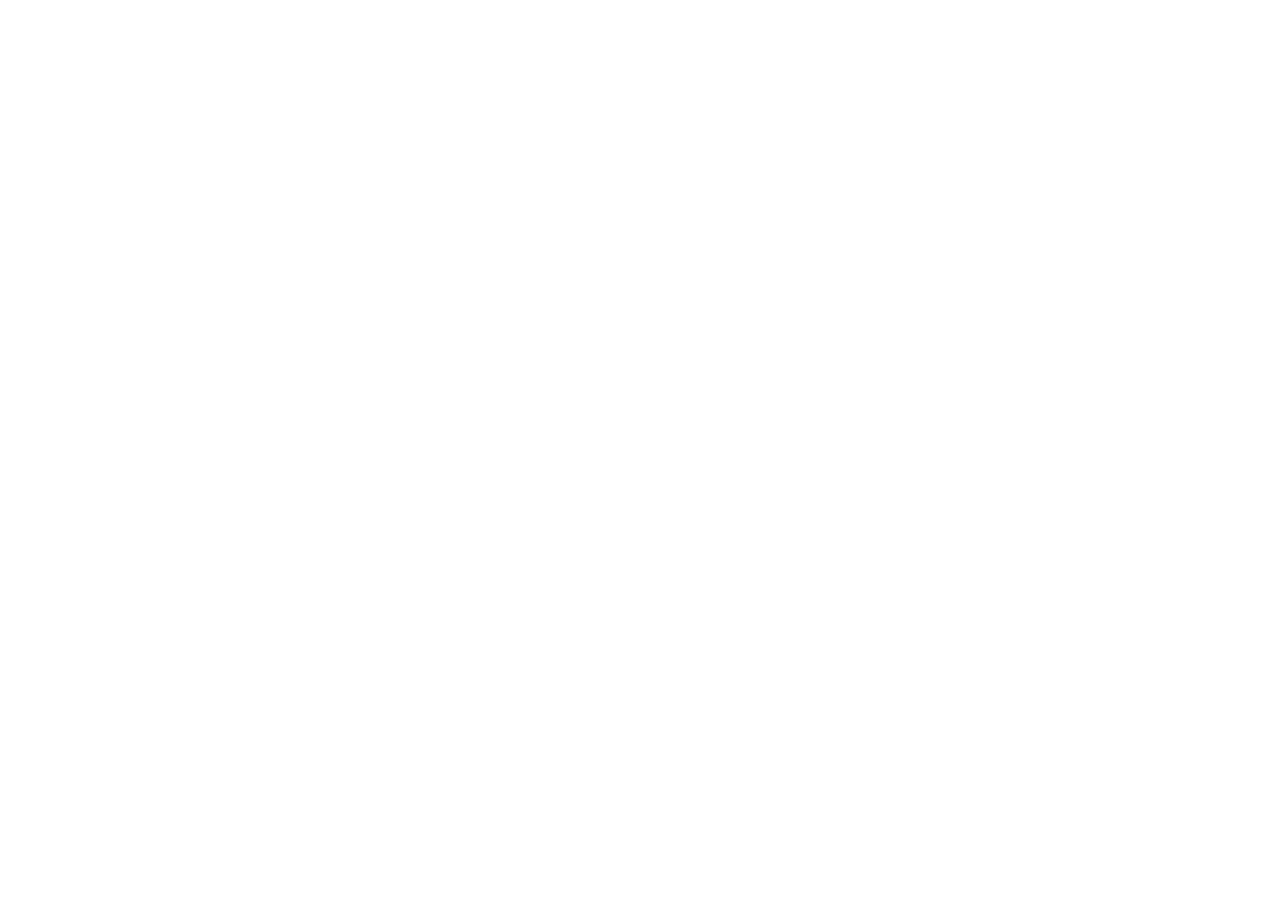
==== forms.html @ 6f42ba65 "added meta information to forms.html file" ====
<!DOCTYPE html>
<html lang="en-us" dir="ltr">
  <head>
    <meta charset="UTF-8">
    <meta name="author" content="Vuejs">
    <meta name="description" content="HTML Forms Tutorials">
    <meta name="keywords" content="html, vuejs, forms">
    <meta http-equiv="refresh" content="30">
    <meta name="viewport" content="width=device-width, initial-scale=1.0">
    <title>HTML Forms</title>
    <link rel="stylesheet" href="">
  </head>
  <body>
    

  </body>
</html>
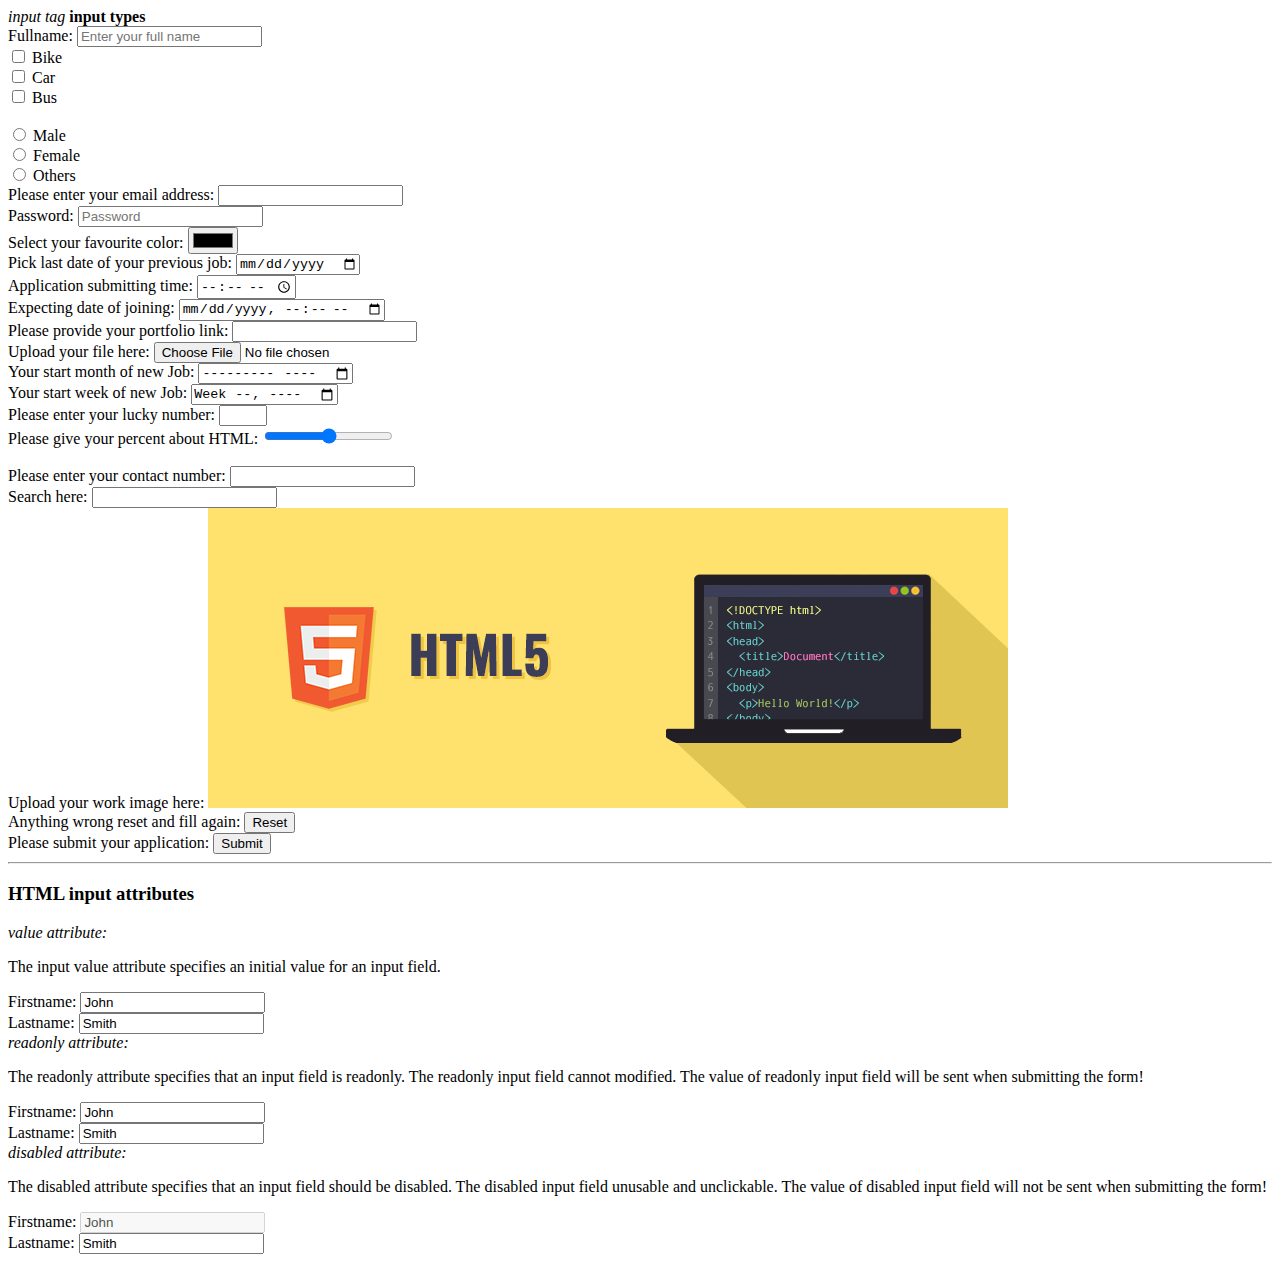
==== commit b20b0c1e: "changing file content from practise.html to forms.html about html form" ====
--- a/forms.html
+++ b/forms.html
@@ -11,7 +11,85 @@
     <link rel="stylesheet" href="">
   </head>
   <body>
-    
+    <i>input tag</i>
+    <b>input types</b>
+    <form action="#" method="get">
+      <label for="Fullname">Fullname:</label>
+      <input type="text" placeholder="Enter your full name"><br>
+      <input type="checkbox" id="vehicle1" value="bike">
+      <label for="vehicle1">Bike</label><br>
+      <input type="checkbox" id="vehicle1" value="car">
+      <label for="vehicle1">Car</label><br>
+      <input type="checkbox" id="vehicle1" value="bus">
+      <label for="vehicle1">Bus</label><br><br>
+      <input type="radio" id="male" name="gender">
+      <label for="male">Male</label><br>
+      <input type="radio" id="female" name="gender">
+      <label for="male">Female</label><br>
+      <input type="radio" id="others" name="gender">
+      <label for="male">Others</label><br>
+      <label for="ema">Please enter your email address:</label>
+      <input type="email" id="ema"><br>
+      <label for="Password">Password:</label>
+      <input type="password" placeholder="Password"><br>
+      <label for="favColor">Select your favourite color:</label>
+      <input type="color" id="favColor"><br>
+      <label for="dat">Pick last date of your previous job:</label>
+      <input type="date" id="dat"><br>
+      <label for="tim">Application submitting time:</label>
+      <input type="time" id="tim"><br>
+      <label for="datim">Expecting date of joining:</label>
+      <input type="datetime-local" id="datim"><br>
+      <label for="url">Please provide your portfolio link:</label>
+      <input type="url" if="url"><br>
+      <label for="file">Upload your file here:</label>
+      <input type="file"><br>
+      <label for="mon">Your start month of new Job:</label>
+      <input type="month" id="mon"><br>
+      <label for="wee">Your start week of new Job:</label>
+      <input type="week" id="wee"><br>
+      <label for="num">Please enter your lucky number:</label>
+      <input type="number" id="num" min="1" max="9"><br>
+      <label for="ran">Please give your percent about HTML:</label>
+      <input type="range" id="ran" min="10" max="50"><br>
+      <input type="hidden" ><br>
+      <label for="tel">Please enter your contact number:</label>
+      <input type="tel" id="tel"><br>
+      <label for="sea">Search here:</label>
+      <input type="search" id="sea"><br>
+      <label for="img">Upload your work image here:</label>
+      <input type="image" src="assets/html.png" id="img"><br>
+      <label for="res">Anything wrong reset and fill again:</label>
+      <input type="reset" id="res"><br>
+      <label for="sub">Please submit your application:</label>
+      <input type="submit"><br>
+    </form>
+    <hr>
+    <h3>HTML input attributes</h3>
+    <i>value attribute:</i>
+    <p>The input value attribute specifies an initial value for an input field.</p>
+    <form action="#" method="get">
+      <label for="fname">Firstname:</label>
+      <input type="text" value="John" id="fname"><br>
+      <label for="lname">Lastname:</label>
+      <input type="text" value="Smith" id="lname">
+    </form>
+    <i>readonly attribute:</i>
+    <p>The readonly attribute specifies that an input field is readonly. The readonly input field cannot modified. The value of readonly input field will be sent when submitting the form!</p>
+    <form action="#" method="get">
+      <label for="fname">Firstname:</label>
+      <input type="text" value="John" id="fname" readonly><br>
+      <label for="lname">Lastname:</label>
+      <input type="text" value="Smith" id="lname">
+    </form>
+    <i>disabled attribute:</i>
+    <p>The disabled attribute specifies that an input field should be disabled. The disabled input field unusable and unclickable. The value of disabled input field will not be sent when submitting the form!</p>
+    <form action="#" method="get">
+      <label for="fname">Firstname:</label>
+      <input type="text" value="John" id="fname" disabled><br>
+      <label for="lname">Lastname:</label>
+      <input type="text" value="Smith" id="lname">
+    </form>
 
   </body>
 </html>
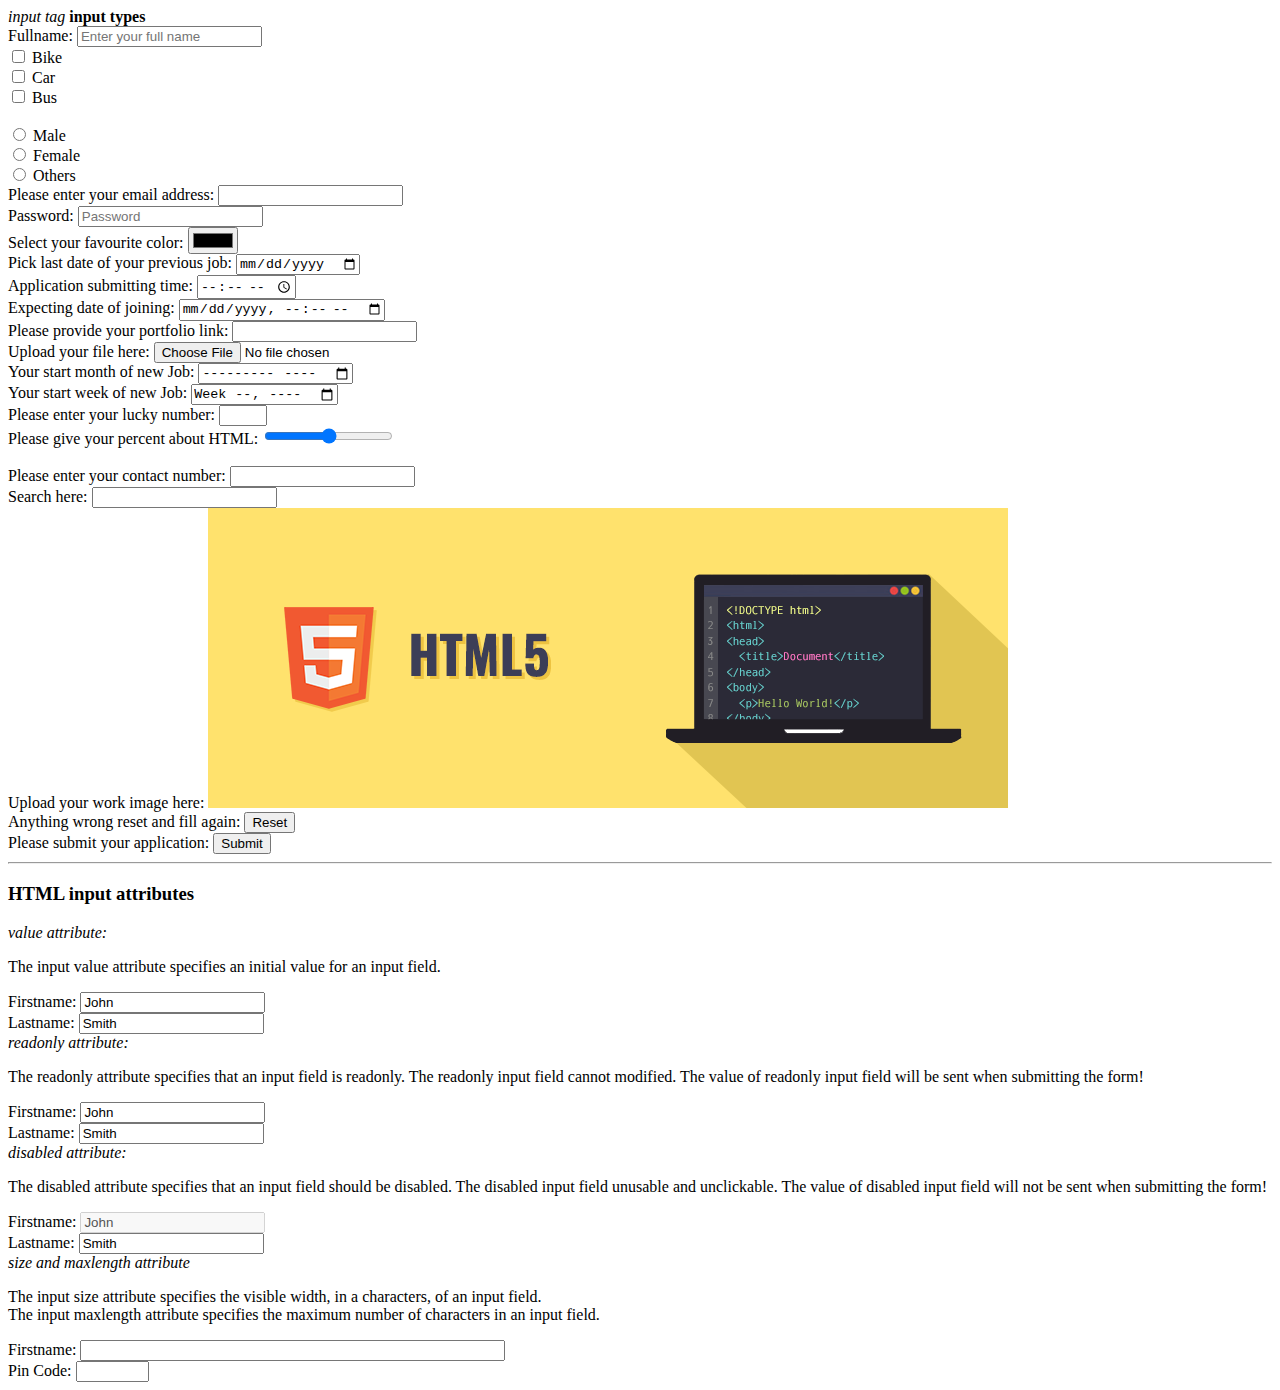
==== commit 4af4b367: "input size & maxlength attribute" ====
--- a/forms.html
+++ b/forms.html
@@ -90,6 +90,14 @@
       <label for="lname">Lastname:</label>
       <input type="text" value="Smith" id="lname">
     </form>
-
+    <i>size and maxlength attribute</i>
+    <p>The input size attribute specifies the visible width, in a characters, of an input field.<br>
+      The input maxlength attribute specifies the maximum number of characters in an input field.</p>
+    <form action="#" method="get">
+      <label for="fname">Firstname:</label>
+      <input type="text" id="fname" size="50"><br>
+      <label for="pin">Pin Code:</label>
+      <input type="text" id="pin" size="6" maxlength="6">
+    </form>
   </body>
 </html>
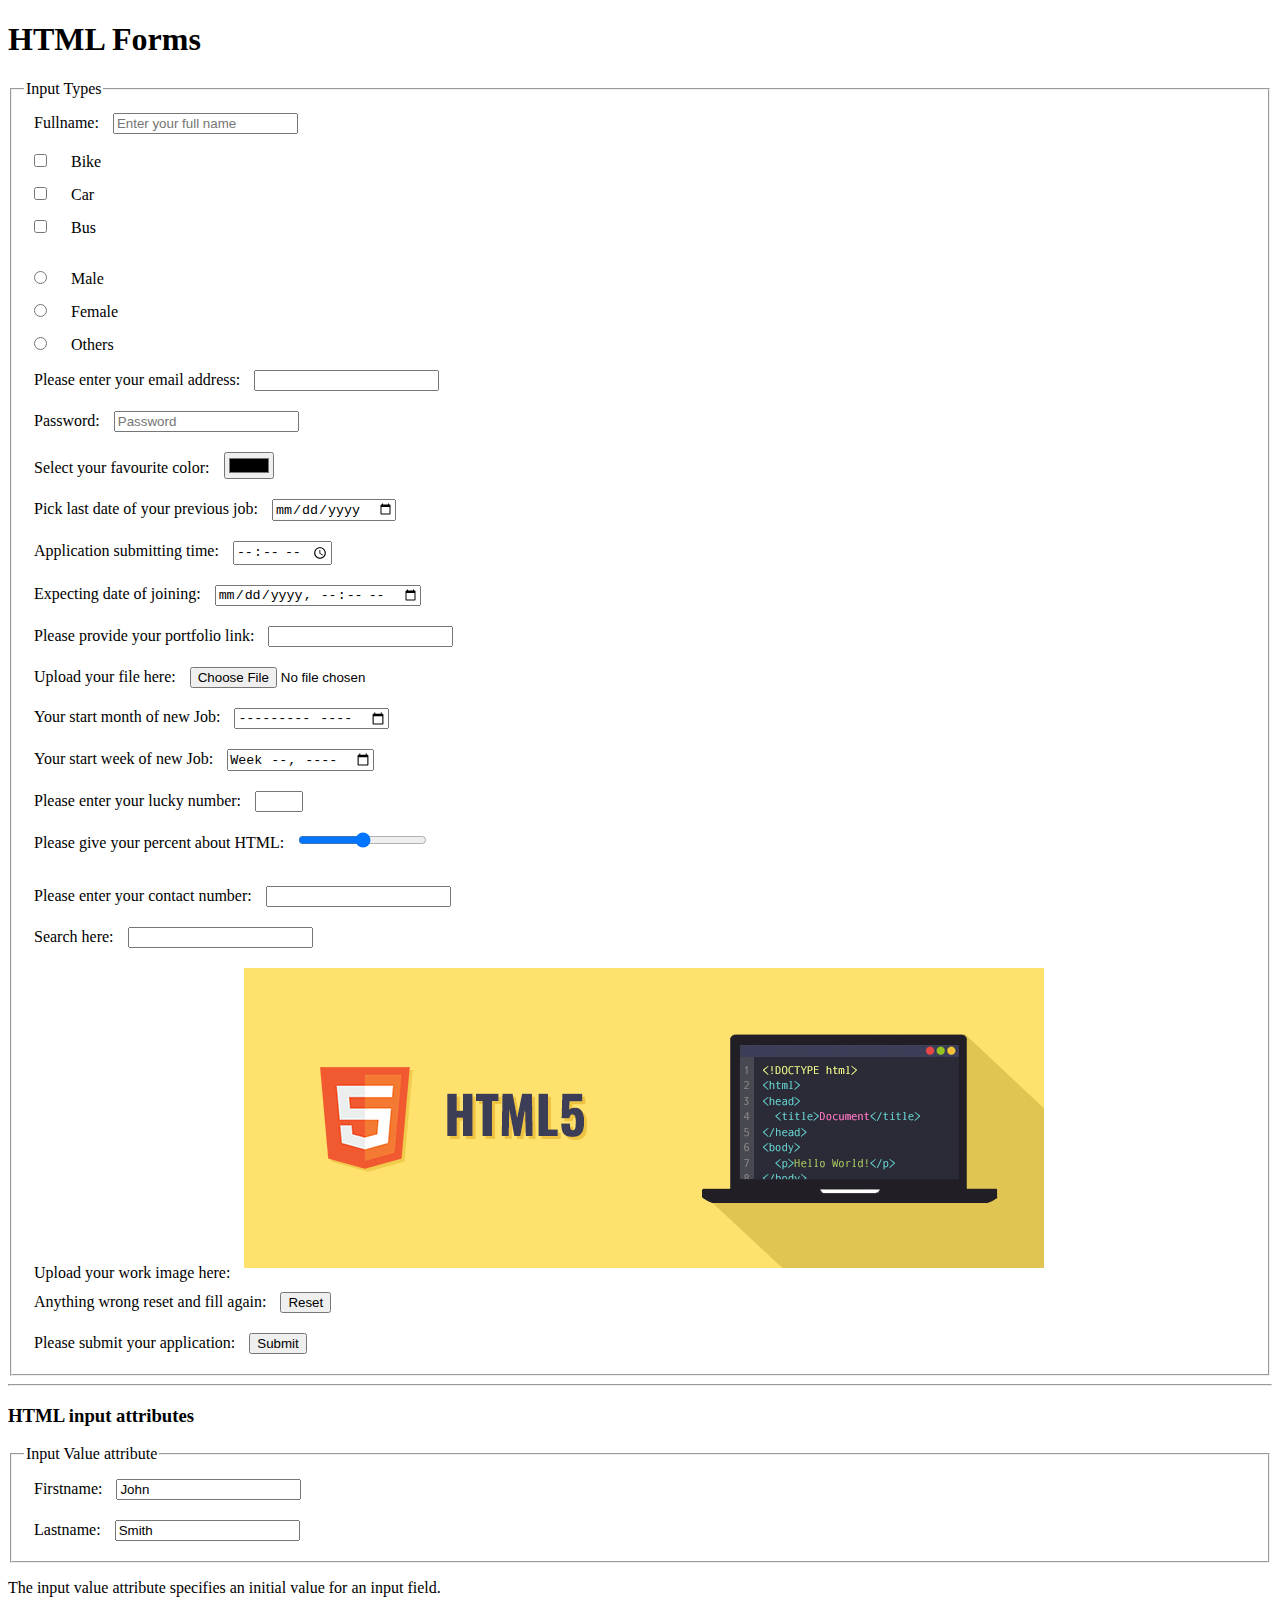
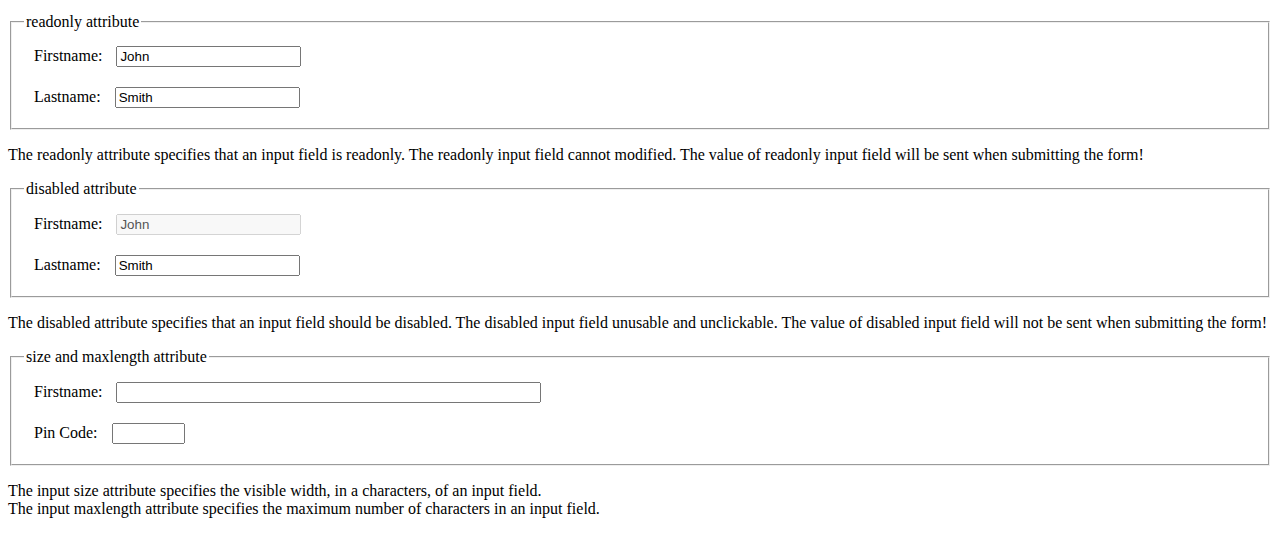
==== commit 5117e8e7: "add stlyes to forms.html file" ====
--- a/forms.html
+++ b/forms.html
@@ -8,12 +8,13 @@
     <meta http-equiv="refresh" content="30">
     <meta name="viewport" content="width=device-width, initial-scale=1.0">
     <title>HTML Forms</title>
-    <link rel="stylesheet" href="">
+    <link rel="stylesheet" href="forms.css">
   </head>
   <body>
-    <i>input tag</i>
-    <b>input types</b>
+    <h1>HTML Forms</h1>
     <form action="#" method="get">
+      <fieldset>
+        <legend>Input Types</legend>
       <label for="Fullname">Fullname:</label>
       <input type="text" placeholder="Enter your full name"><br>
       <input type="checkbox" id="vehicle1" value="bike">
@@ -63,41 +64,53 @@
       <input type="reset" id="res"><br>
       <label for="sub">Please submit your application:</label>
       <input type="submit"><br>
+    </fieldset>
     </form>
     <hr>
     <h3>HTML input attributes</h3>
-    <i>value attribute:</i>
+    <form action="#" method="get">
+      <fieldset>
+        <legend>Input Value attribute</legend>
+        <label for="fname">Firstname:</label>
+        <input type="text" value="John" id="fname"><br>
+        <label for="lname">Lastname:</label>
+        <input type="text" value="Smith" id="lname">
+      </fieldset>
+    </form>
     <p>The input value attribute specifies an initial value for an input field.</p>
+
     <form action="#" method="get">
-      <label for="fname">Firstname:</label>
-      <input type="text" value="John" id="fname"><br>
-      <label for="lname">Lastname:</label>
-      <input type="text" value="Smith" id="lname">
+      <fieldset>
+      <legend>readonly attribute</legend>
+        <label for="fname">Firstname:</label>
+        <input type="text" value="John" id="fname" readonly><br>
+        <label for="lname">Lastname:</label>
+        <input type="text" value="Smith" id="lname">
+      </fieldset>
     </form>
-    <i>readonly attribute:</i>
     <p>The readonly attribute specifies that an input field is readonly. The readonly input field cannot modified. The value of readonly input field will be sent when submitting the form!</p>
+
     <form action="#" method="get">
-      <label for="fname">Firstname:</label>
-      <input type="text" value="John" id="fname" readonly><br>
-      <label for="lname">Lastname:</label>
-      <input type="text" value="Smith" id="lname">
+      <fieldset>
+        <legend>disabled attribute</legend>
+        <label for="fname">Firstname:</label>
+        <input type="text" value="John" id="fname" disabled><br>
+        <label for="lname">Lastname:</label>
+        <input type="text" value="Smith" id="lname">
+      </fieldset>
     </form>
-    <i>disabled attribute:</i>
     <p>The disabled attribute specifies that an input field should be disabled. The disabled input field unusable and unclickable. The value of disabled input field will not be sent when submitting the form!</p>
+
     <form action="#" method="get">
-      <label for="fname">Firstname:</label>
-      <input type="text" value="John" id="fname" disabled><br>
-      <label for="lname">Lastname:</label>
-      <input type="text" value="Smith" id="lname">
+      <fieldset>
+        <legend>size and maxlength attribute</legend>
+        <label for="fname">Firstname:</label>
+        <input type="text" id="fname" size="50"><br>
+        <label for="pin">Pin Code:</label>
+        <input type="text" id="pin" size="6" maxlength="6">
+      </fieldset>
     </form>
-    <i>size and maxlength attribute</i>
     <p>The input size attribute specifies the visible width, in a characters, of an input field.<br>
       The input maxlength attribute specifies the maximum number of characters in an input field.</p>
-    <form action="#" method="get">
-      <label for="fname">Firstname:</label>
-      <input type="text" id="fname" size="50"><br>
-      <label for="pin">Pin Code:</label>
-      <input type="text" id="pin" size="6" maxlength="6">
-    </form>
   </body>
 </html>
--- a/forms.css
+++ b/forms.css
@@ -0,0 +1,6 @@
+input{
+  margin:10px;
+}
+label{
+  margin-left:10px;
+}
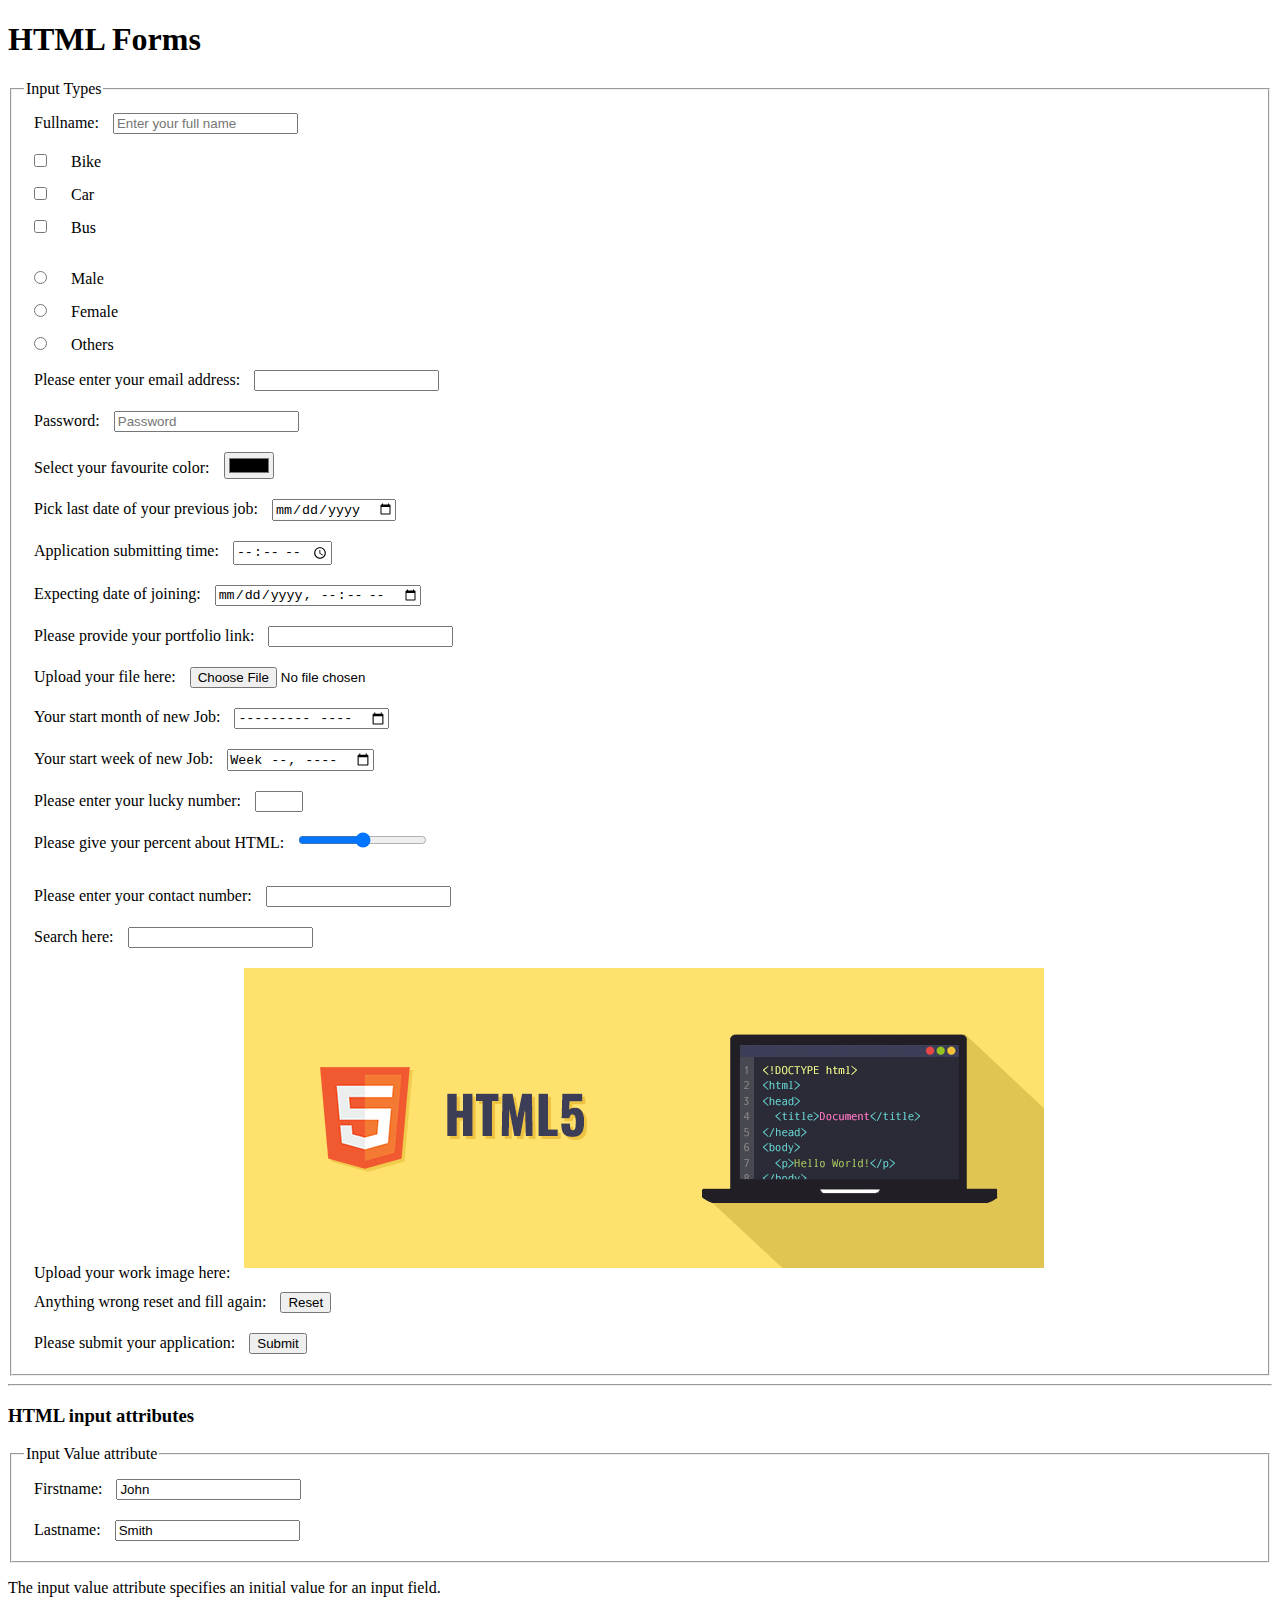
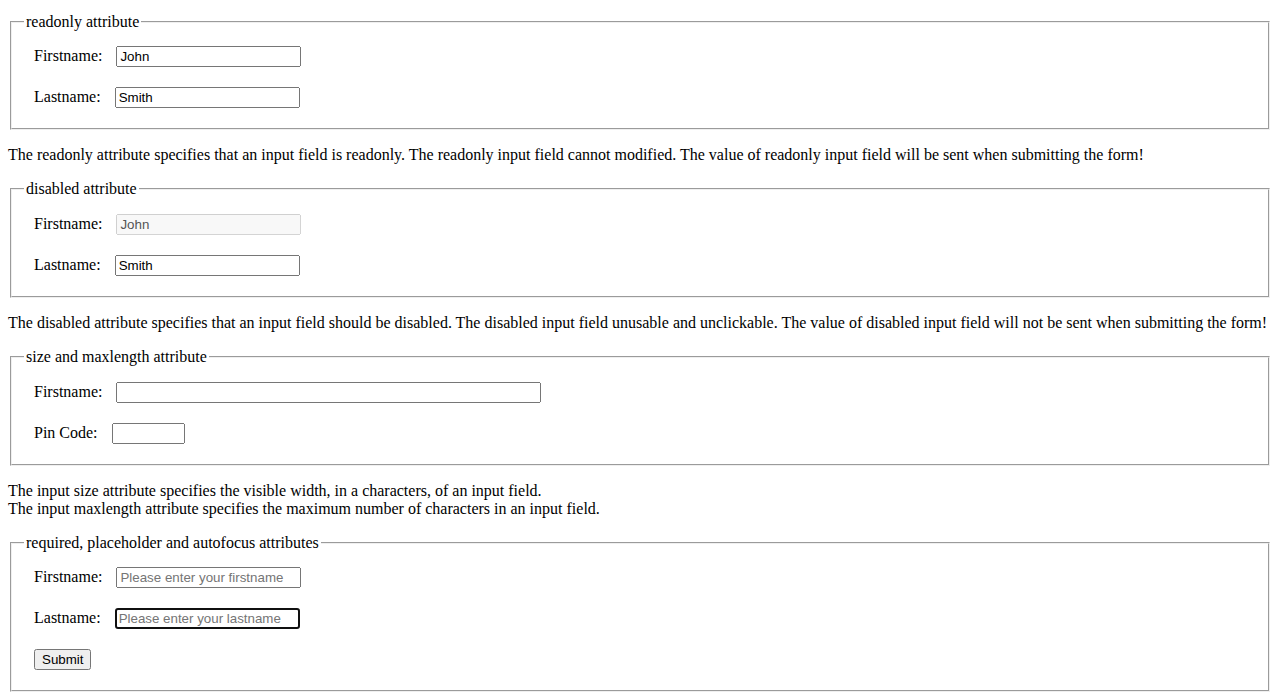
==== commit 797ec5fa: "required, autofocus and placeholder attributes" ====
--- a/forms.html
+++ b/forms.html
@@ -112,5 +112,16 @@
     </form>
     <p>The input size attribute specifies the visible width, in a characters, of an input field.<br>
       The input maxlength attribute specifies the maximum number of characters in an input field.</p>
+
+    <form action="#" method="get">
+      <fieldset>
+        <legend>required, placeholder and autofocus attributes</legend>
+        <label for="fname">Firstname:</label>
+        <input type="text" id="fname" placeholder="Please enter your firstname" required><br>
+        <label for="lname">Lastname:</label>
+        <input type="text" id="lname" placeholder="Please enter your lastname" autofocus><br>
+        <input type="submit">
+      </fieldset>
+    </form>
   </body>
 </html>
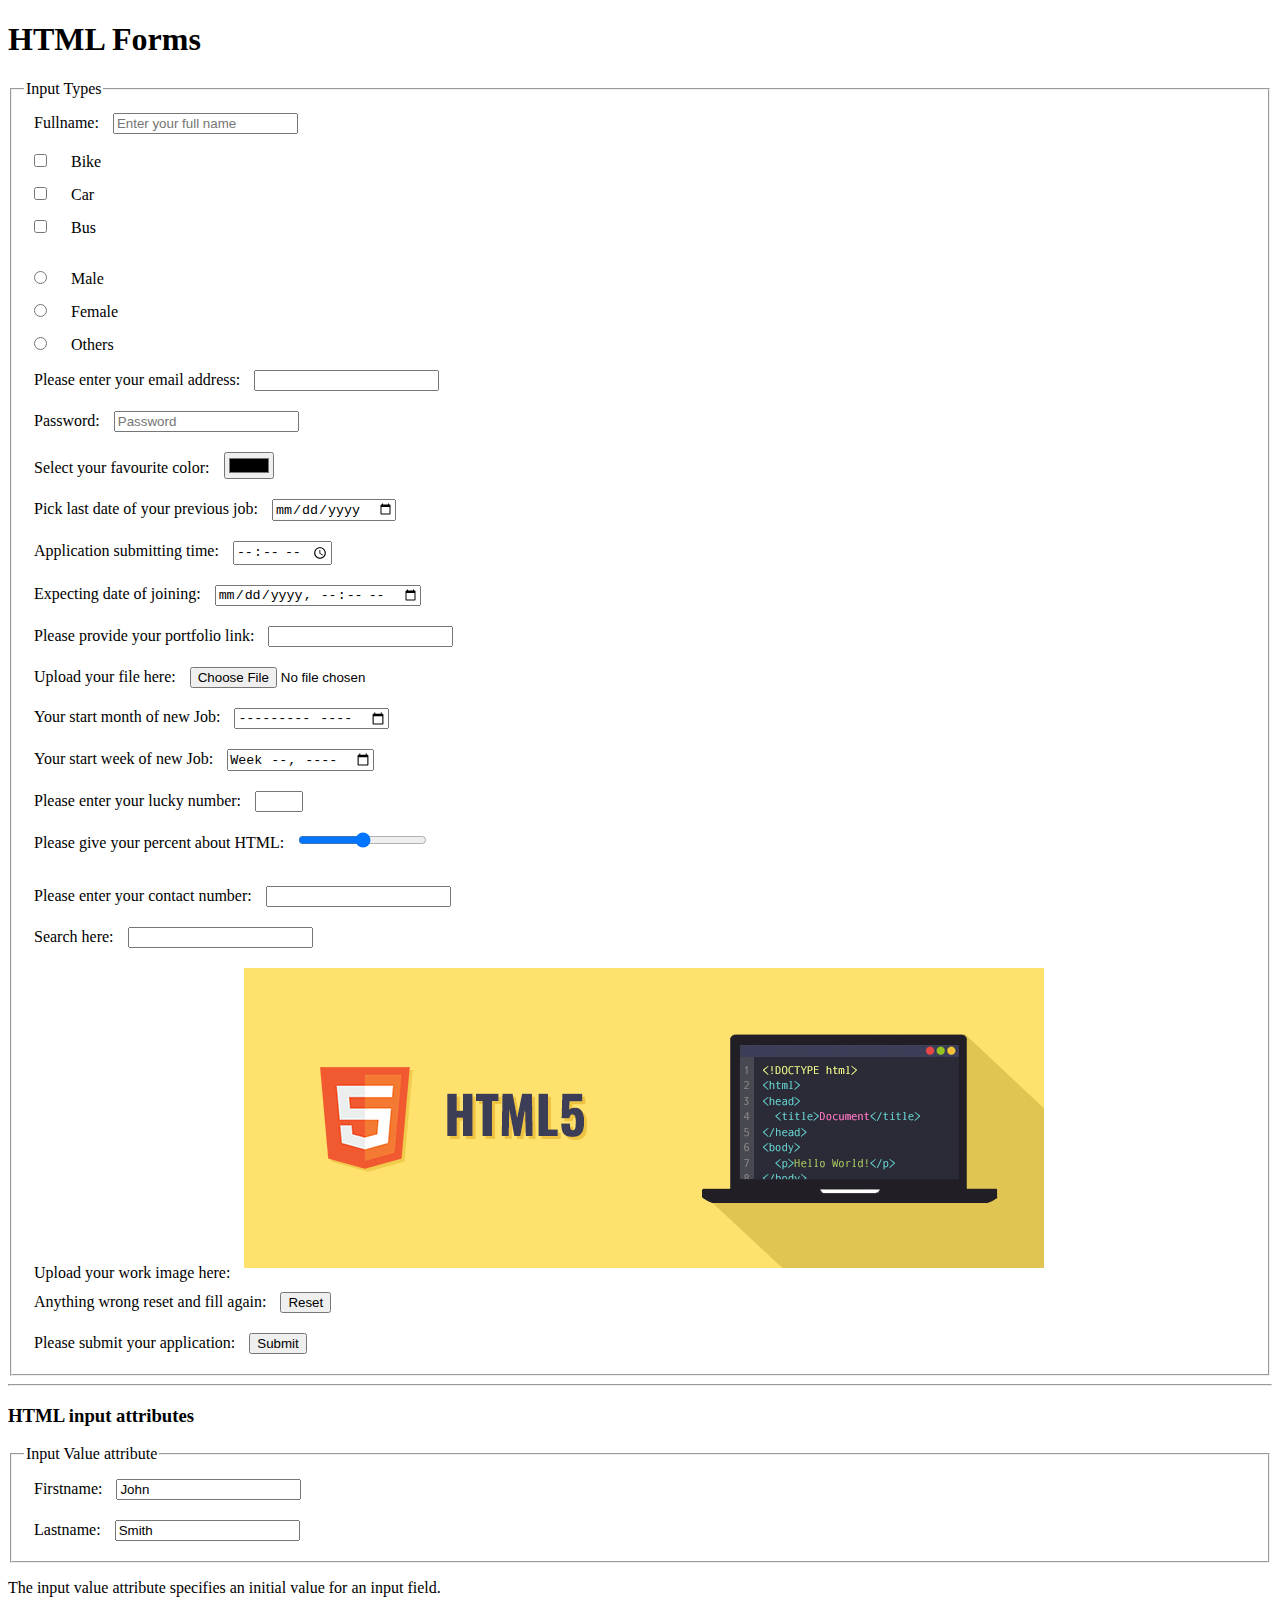
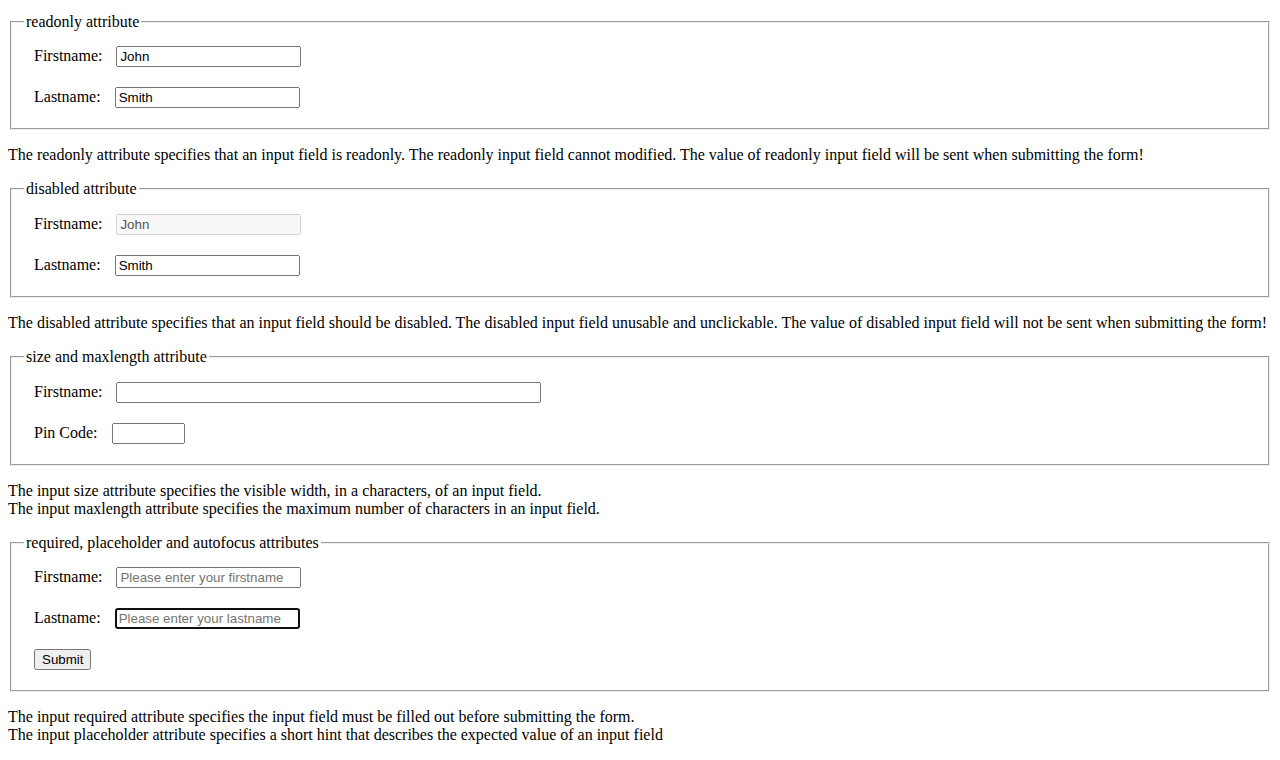
==== commit 364e9b41: "about placeholder & required attribute" ====
--- a/forms.html
+++ b/forms.html
@@ -123,5 +123,7 @@
         <input type="submit">
       </fieldset>
     </form>
+    <p>The input required attribute specifies the input field must be filled out before submitting the form.<br>
+    The input placeholder attribute specifies a short hint that describes the expected value of an input field </p>
   </body>
 </html>
